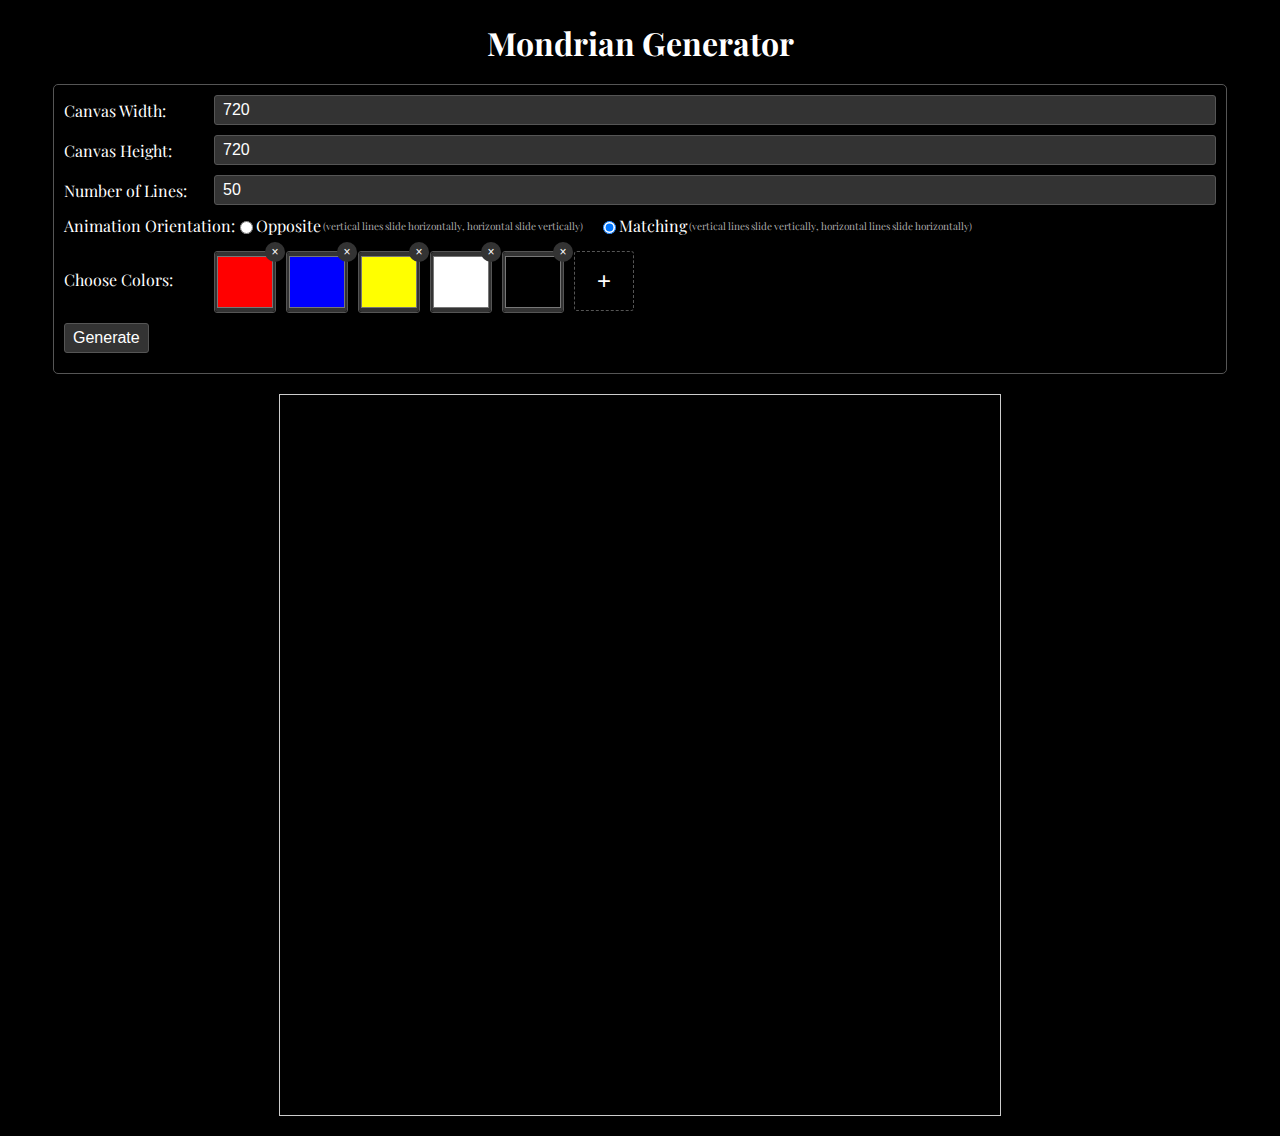
==== art/mondrian/index.html @ 7b8c824b "feat: new mondrian generator page" ====
<!DOCTYPE html>
<html>
<head>
  <meta charset="UTF-8">
  <title>Mondrian Generator</title>
  <link href="https://fonts.googleapis.com/css2?family=Playfair+Display&display=swap" rel="stylesheet">
  <link rel="stylesheet" href="style.css">
</head>
<body>
  <h1>Mondrian Generator</h1>
  <div id="controls">
    <div class="field">
      <label for="widthInput">Canvas Width:</label>
      <input type="number" id="widthInput">
    </div>
    <div class="field">
      <label for="heightInput">Canvas Height:</label>
      <input type="number" id="heightInput">
    </div>
    <div class="field">
      <label for="linesInput">Number of Lines:</label>
      <input type="number" id="linesInput" value="50" min="4">
    </div>
    <div class="field radio-group">
      <span>Animation Orientation:</span>
      <label>
        <input type="radio" name="animationMode" value="opposite">
        Opposite <span class="small-grey">(vertical lines slide horizontally, horizontal slide vertically)</span>
      </label>
      <label>
        <input type="radio" name="animationMode" value="matching" checked>
        Matching <span class="small-grey">(vertical lines slide vertically, horizontal lines slide horizontally)</span>
      </label>
    </div>
    <div class="field">
      <label>Choose Colors:</label>
      <div id="colorGrid">
      </div>
    </div>
    <div class="field" id="buttonContainer">
      <button id="generateButton">Generate</button>
      <button id="downloadButton" style="display:none;">Download</button>
    </div>
  </div>

  <canvas id="paintingCanvas"></canvas>

  <script src="script.js"></script>
</body>
</html>
---- art/mondrian/style.css ----
body {
  background-color: black;
  color: white;
  font-family: "Playfair Display", serif;
  margin: 20px;
}
h1 {
  text-align: center;
  margin-bottom: 20px;
}
#controls {
  margin-bottom: 20px;
  padding: 10px;
  border: 1px solid #555;
  border-radius: 5px;
}
#controls div.field {
  margin-bottom: 10px;
}
#controls label {
  margin-bottom: 10px;
  display: block;
}
input,
select,
button {
  background-color: #333;
  color: white;
  border: 1px solid #555;
  padding: 5px 8px;
  border-radius: 3px;
  font-size: 1em;
}
input[type="number"] {
  width: 100%;
  box-sizing: border-box;
}
input[type="color"] {
  padding: 0;
  cursor: pointer;
}
@media (min-width: 768px) {
  #controls {
    max-width: 90vw;
    margin: 0 auto 20px auto;
  }
  #controls div.field {
    display: flex;
    align-items: center;
    margin-bottom: 10px;
  }
  #controls label {
    width: 150px;
    margin-bottom: 0;
  }
  #controls input[type="number"],
  #controls input[type="text"] {
    flex: 1;
  }
  #controls div.field.radio-group label {
    width: auto;
    margin-right: 15px;
    display: inline-flex;
    align-items: center;
  }
}
canvas {
  display: block;
  margin: 20px auto;
  border: 1px solid #ccc;
}
button {
  cursor: pointer;
}
#colorGrid {
  display: grid;
  grid-template-columns: repeat(6, 1fr);
  gap: 10px;
  margin-top: 5px;
}
.color-picker-element {
  position: relative;
  width: 60px;
  height: 60px;
  border: 1px solid #555;
  border-radius: 3px;
}
.color-picker-element .color-input {
  width: 100%;
  height: 100%;
  border: none;
  padding: 0;
  cursor: pointer;
}
.color-picker-element .remove-btn {
  position: absolute;
  top: -10px;
  right: -10px;
  width: 20px;
  height: 20px;
  color: white;
  border: none;
  padding: 0;
  border-radius: 50%;
  font-size: 12px;
  line-height: 16px;
  text-align: center;
  cursor: pointer;
  z-index: 10;
}
#addColorButton {
  width: 60px;
  height: 60px;
  font-size: 24px;
  border: 1px dashed #555;
  border-radius: 3px;
  background: transparent;
  color: white;
  cursor: pointer;
  display: flex;
  align-items: center;
  justify-content: center;
}
#buttonContainer {
  display: flex;
  gap: 10px;
  margin-top: 10px;
}
.small-grey {
  color: #aaa;
  font-size: x-small;
  margin-left: 2px;
}
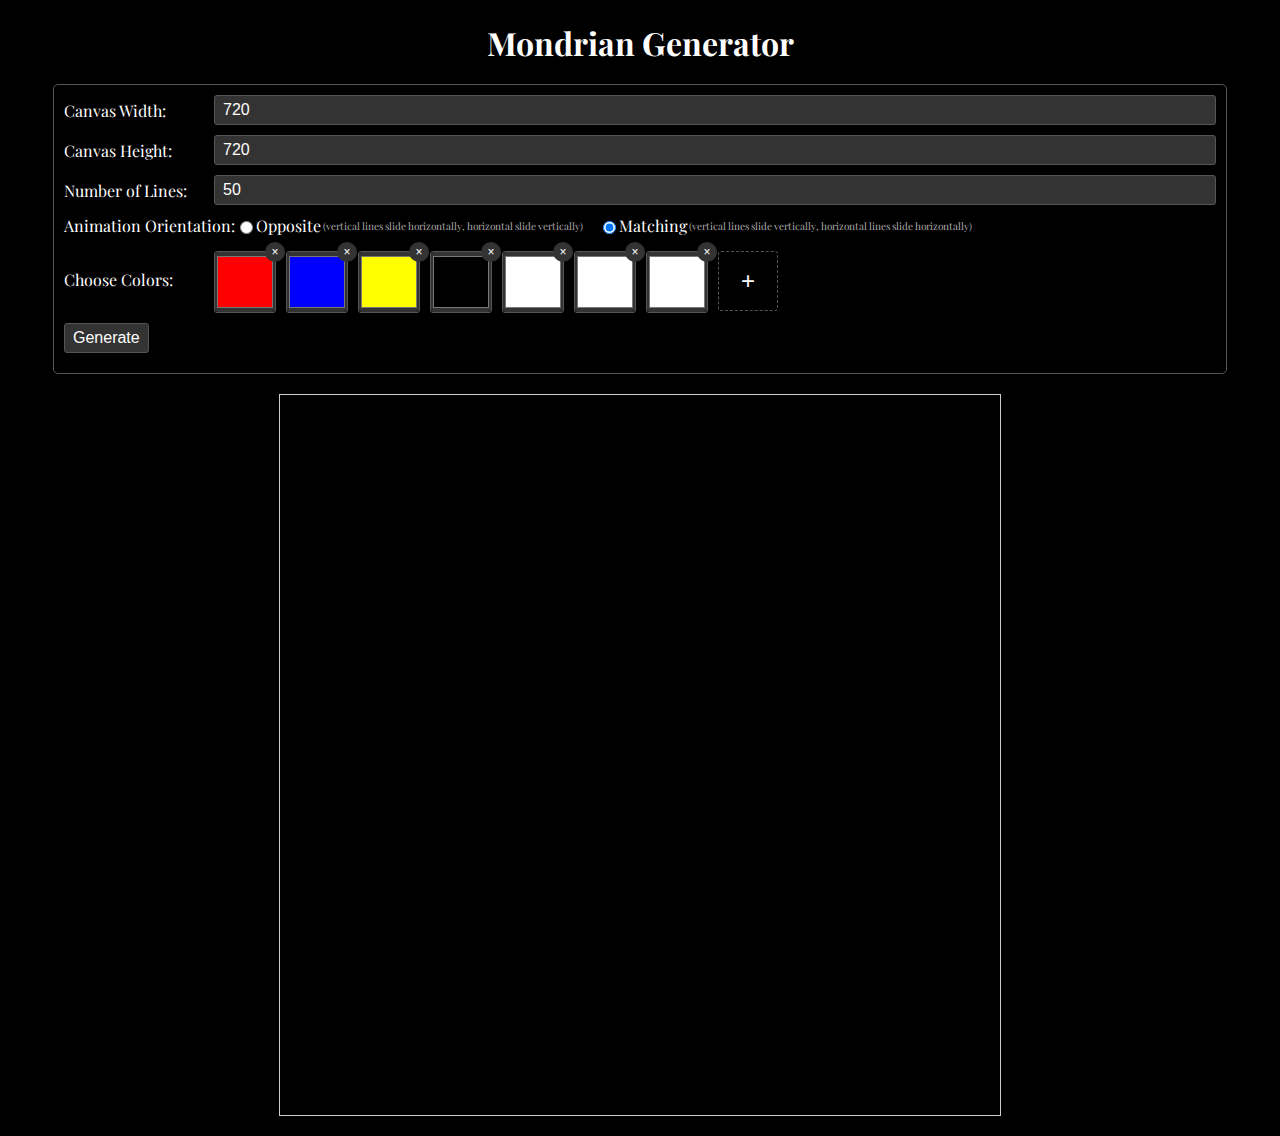
==== commit 08f8fb3d: "feat: responsive mondrian" ====
--- a/art/mondrian/index.html
+++ b/art/mondrian/index.html
@@ -19,7 +19,7 @@
     </div>
     <div class="field">
       <label for="linesInput">Number of Lines:</label>
-      <input type="number" id="linesInput" value="50" min="4">
+      <input type="number" id="linesInput" value="50" min="0">
     </div>
     <div class="field radio-group">
       <span>Animation Orientation:</span>
--- a/art/mondrian/style.css
+++ b/art/mondrian/style.css
@@ -39,6 +39,7 @@
   padding: 0;
   cursor: pointer;
 }
+
 @media (min-width: 768px) {
   #controls {
     max-width: 90vw;
@@ -74,7 +75,7 @@
 }
 #colorGrid {
   display: grid;
-  grid-template-columns: repeat(6, 1fr);
+  grid-template-columns: repeat(8, 1fr);
   gap: 10px;
   margin-top: 5px;
 }
@@ -131,3 +132,53 @@
   font-size: x-small;
   margin-left: 2px;
 }
+
+@media only screen and (min-resolution: 2dppx) and (max-width: 1024px) {
+  body {
+    margin: 40px;
+    font-size: 2em;
+  }
+  h1 {
+    margin-bottom: 40px;
+  }
+  #controls {
+    padding: 20px;
+    border-width: 2px;
+  }
+  input,
+  select,
+  button {
+    padding: 10px 16px;
+    border-width: 2px;
+  }
+  .color-picker-element {
+    width: 120px;
+    height: 120px;
+    border-width: 2px;
+  }
+  .color-picker-element .remove-btn {
+    width: 40px;
+    height: 40px;
+    font-size: 1em;
+    line-height: 32px;
+  }
+  #addColorButton {
+    width: 120px;
+    height: 120px;
+    font-size: 48px;
+    border-width: 2px;
+  }
+  #buttonContainer {
+    gap: 20px;
+  }
+
+  .small-grey {
+    color: #aaa;
+    font-size: 0.5em;
+    margin-left: 1em;
+  }
+
+  #colorGrid {
+    grid-template-columns: repeat(5, 1fr);
+  }
+}
